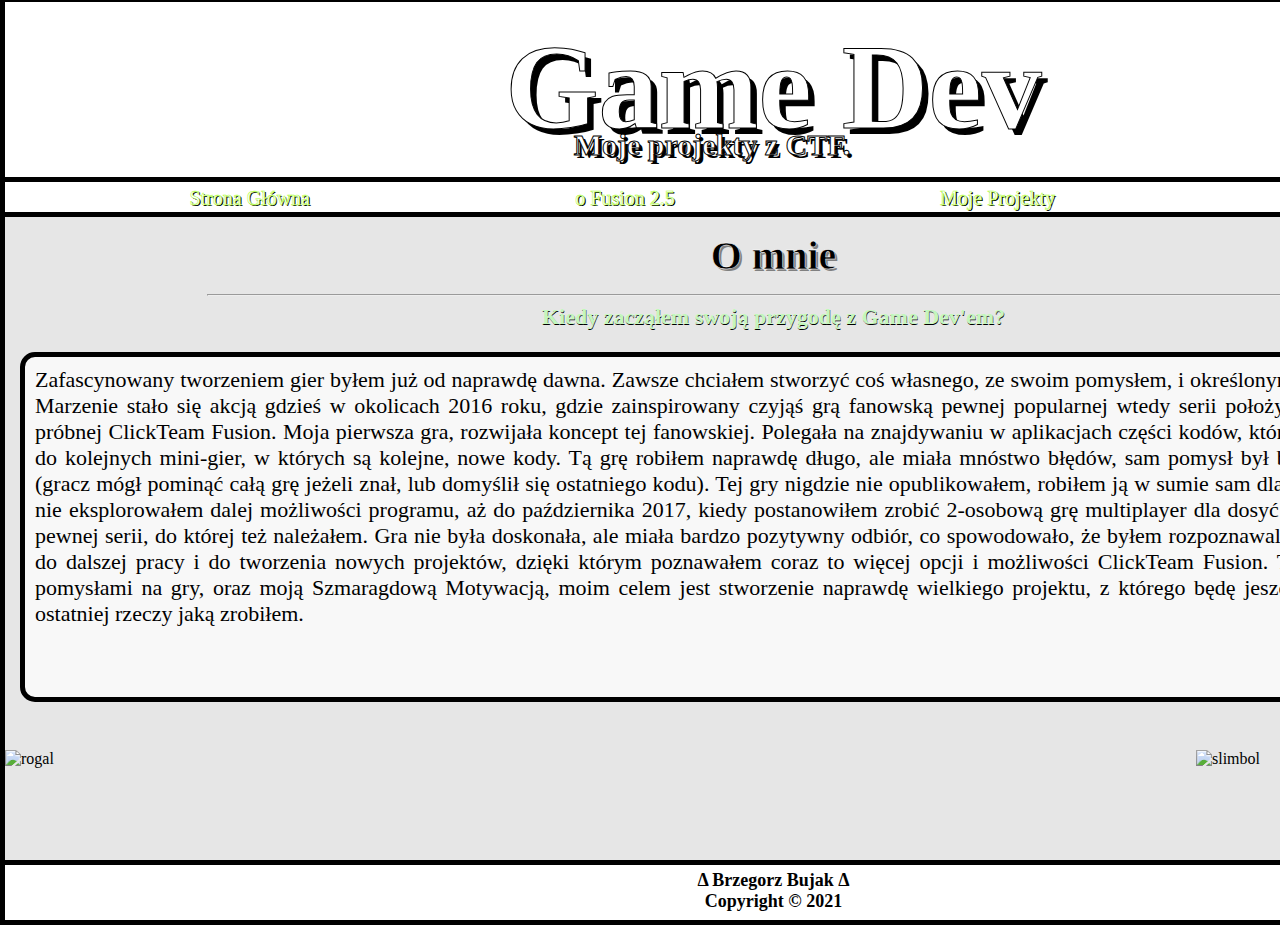
==== about.html @ ac0f4a3c "Add files via upload" ====
<!DOCTYPE html>
<html lang="PL">
<head>
    <meta charset="UTF-8">
    <title>Hobby | Game Dev</title>
    <link rel="stylesheet" href="style.css">
    <link rel="icon" href="obrazy/icon.png">
</head>
<body>
<div id="main">
    <img class="rightfloat" src="OBRAZY/slimbol.png" alt="slimbol">
    <img class="leftfloat" src="OBRAZY/rogal.png" alt="rogal">
    <div id="header">
        <h1 class="logo">Game Dev</h1>
        <h2 class="title"> Moje projekty z CTF.</h2>
    </div>
    <div id="navigation">
        <ol>
            <li><a href="index.html">Strona Główna</a></li>
            <li><a href="fusion.html">o Fusion 2.5</a></li>
            <li><a href="projekty.html" >Moje Projekty</a></li>
            <li><a href="about.html">O Mnie</a></li>
        </ol>
    </div>
    <div id="content">
        <h1 id="intro">O mnie</h1>
        <hr>
        <p id="subintro">Kiedy zacząłem swoją przygodę z Game Dev'em?</p> 
        <div id="textbox3">
        Zafascynowany tworzeniem gier byłem już od naprawdę dawna. Zawsze chciałem stworzyć coś własnego, ze swoim pomysłem,
        i określonym przeze mnie działaniem. Marzenie stało się akcją gdzieś w okolicach 2016 roku, gdzie zainspirowany czyjąś
        grą fanowską pewnej popularnej wtedy serii położyłem swoje ręce na wersji próbnej ClickTeam Fusion. Moja pierwsza gra, rozwijała
        koncept tej fanowskiej. Polegała na znajdywaniu w aplikacjach części kodów, które po wpisaniu dają dostęp do kolejnych mini-gier,
        w których są kolejne, nowe kody. Tą grę robiłem naprawdę długo, ale miała mnóstwo błędów, sam pomysł był bardzo prosty do obejścia,
        (gracz mógł pominąć całą grę jeżeli znał, lub domyślił się ostatniego kodu). Tej gry nigdzie nie opublikowałem, robiłem ją w sumie sam dla siebie.
        Po jej skończeniu, nie eksplorowałem dalej możliwości programu, aż do października 2017, kiedy postanowiłem zrobić 2-osobową grę multiplayer dla 
        dosyć dużej społeczności fanów pewnej serii, do której też należałem. Gra nie była doskonała, ale miała bardzo pozytywny odbiór, co spowodowało,
        że byłem rozpoznawalny, i motywowało mnie to do dalszej pracy i do tworzenia nowych projektów, dzięki którym poznawałem coraz to więcej
        opcji i możliwości ClickTeam Fusion. Teraz, z wieloma nowymi pomysłami na gry, oraz moją Szmaragdową Motywacją, moim celem jest stworzenie
        naprawdę wielkiego projektu, z którego będę jeszcze bardziej dumny, niż z ostatniej rzeczy jaką zrobiłem.
        </div>
    </div>
    <div id="footer">
        Δ Brzegorz Bujak Δ
        <p>Copyright © 2021</p>
    </div>

</div>
</body>
</html>
---- style.css ----
@font-face{
    font-family: "Memo";
    src: url("FONTY/Winter\ Memo.ttf");
}

@font-face{
    font-family: "Book";
    src: url(FONTY/BOOKOSI.TTF);
}

*{
    margin: 0;
    padding: 0;
}

body{
    background-image: url(OBRAZY/tlo.png);
}

#main{
    width:100%;
    height: 800px;
    border-top: 2px solid black;
}

#mainMP{
    width:100%;
    height: 1790px;
    border-top: 2px solid black;
}

#header{
    margin: 0 auto auto;
    width: 1537px;
    height: 175px;
    background-image: url(OBRAZY/banner.png);
    font-family: "memo";
    border-left: 5px solid black;
    border-right: 5px solid black;
    border-bottom: 5px solid black;
}

#navigation{
    margin: 0 auto auto;
    width: 1537px;
    height: 30px;
    background-image: url(OBRAZY/Nav.png);
    border-left: 5px solid black;
    border-right: 5px solid black;
    border-bottom: 3px solid black;
}

#content{
    margin: 0 auto auto;
    width: 1547px;
    height: 650px;
    box-sizing: border-box;
    font-family: "Book";
    font-size: 20px;
    padding: 15px;
    text-align: justify;
    background-color: rgba(214,214,214,0.6);
    border: 5px solid black;
    border-top: 2px solid black;
}

#contentMP{
    margin: 0 auto auto;
    width: 1547px;
    height: 1450px;
    box-sizing: border-box;
    font-family: "Book";
    font-size: 20px;
    padding: 15px;
    text-align: justify;
    background-color: rgba(214,214,214,0.6);
    border: 5px solid black;
    border-top: 2px solid black;
}


#textbox1{
    margin: 0 auto;
    width: 1510px;
    height: 160px;
    padding-left: 10px;
    padding-right: 10px;
    box-sizing: border-box;
    display:table-cell;
    text-align: center;
    vertical-align: middle;
    font-family: "Book";
    font-size: 22px;
    background-color: rgba(255,255,255,0.7);
    border: 5px solid black;
    border-radius: 15px 15px;
    background-repeat: no-repeat;
    animation: float_text 1.5s ease-in-out infinite;
}

#textbox2{
    margin: 0 auto;
    width: 700px;
    height: 475px;
    padding-left: 10px;
    padding-right: 10px;
    position: relative;
    bottom: 470px;
    box-sizing: border-box;
    display:table-cell;
    text-align: justify;
    vertical-align: middle;
    font-family: "Book";
    font-size: 22px;
    background-color: rgba(255,255,255,0.7);
    border: 5px solid black;
    border-radius: 15px 15px;
    background-repeat: no-repeat;
    animation: float_text 1.5s ease-in-out infinite;
}

#textbox3{
    margin: 0 auto;
    width: 1510px;
    height: 350px;
    padding-top: 10px;
    padding-left: 10px;
    padding-right: 10px;
    box-sizing: border-box;
    text-align: justify;
    font-family: "Book";
    font-size: 22px;
    background-color: rgba(255,255,255,0.7);
    border: 5px solid black;
    border-radius: 15px 15px;
    background-repeat: no-repeat;
    animation: float_text 1.5s ease-in-out infinite;
}

.GameTitle{
    font-family: "Memo";
    font-size: 60px;
    color: orange;
    -webkit-text-stroke: 2px black;
}

.GameTextBox{
    margin: 0 auto;
    margin-bottom: 50px;
    width: 1510px;
    height: 250px;
    padding-left: 10px;
    padding-right: 10px;
    box-sizing: border-box;
    background-color:rgba(255, 255, 255, 0.7);
    border: 5px solid black;
    border-radius: 15px 15px;
}

.GameTextBox2{
    margin: 0 auto;
    margin-bottom: 50px;
    width: 1510px;
    height: 290px;
    padding-left: 10px;
    padding-right: 10px;
    box-sizing: border-box;
    background-color:rgba(255, 255, 255, 0.7);
    border: 5px solid black;
    border-radius: 15px 15px;
}

.GameTextBox3{
    margin: 0 auto;
    margin-bottom: 50px;
    width: 1510px;
    height: 350px;
    padding-left: 10px;
    padding-right: 10px;
    box-sizing: border-box;
    background-color:rgba(255, 255, 255, 0.7);
    border: 5px solid black;
    border-radius: 15px 15px;
}

.GameTextBox:hover{
    animation: float_text 1.5s ease-in-out infinite;
} 

.GameTextBox2:hover{
    animation: float_text 1.5s ease-in-out infinite;
}

.GameTextBox3:hover{
    animation: float_text 1.5s ease-in-out infinite;
}

#video{
    width: 600px;
    height: 308px;
    margin: 0 auto;
    margin-top: 15px!important;
    background-color: white;
    border: 3px inset greenyellow;
 
}

#video2{
    width: 600px;
    height: 458px;
    position:relative;
    left:800px;
    top: 50px;
    text-align: center;
    font-weight: bold;
    font-size: 18px;
    -webkit-text-stroke: 0.2px white;
    margin-top: 15px!important;

 
}

#footer{
    margin: 0 auto;
    width: 1547px;
    height: 60px;
    background-image: url(OBRAZY/footer.png);
    border:5px solid black;
    border-top: 0px;
    box-sizing: border-box;
    padding-top: 5px;
    font-family: "Book";
    font-weight: bold;
    font-size: 18px;
    text-align: center;
    text-shadow: 2px 2px rgba(255,255,255,0.5);
}

.gamehr{
    position: relative;
    margin-bottom: -10px;
    bottom: 20px;
    right: 650px;
    width: 175px;
}

#shibeball{
    position:relative;
    width:325px;
    height:183px;
    left:1135px;
    bottom: 197px;
    background-color: white;
}

#shroob{
    position:relative;
    width:325px;
    height:183px;
    left:1135px;
    bottom: 197px;
    background-color: white;
}

#ctp{
    position:relative;
    width:325px;
    height:183px;
    left:1135px;
    bottom: 230px;
    background-color: white;
}

#battlerogale{
    position:relative;
    width:325px;
    height:183px;
    left:1135px;
    bottom: 240px;
    background-color: white;
}

#fusion25{
    border: 3px inset greenyellow;    
}

#intro{
    text-align: center;
    -webkit-text-stroke: 0.5px white;
    text-shadow: 2px 2px grey;
    font-weight: bold;
}
#subintro{
    margin-bottom: 1.5%;
    text-align: center;
    font-weight: bold;
    color: #c2f7ba;
    font-size: 22px;
    -webkit-text-stroke: 0.2px white;
    text-shadow: 0.5px 0.5px black;
}

a{
    font-family: "memo";
    font-size: 20px;
    -webkit-text-stroke: 0.5px rgb(171, 252, 49);
    text-shadow: 1.2px 1.2px black;
    text-decoration: none;
    padding-top: 5px;
    -webkit-transition: all 0.5s;
    -moz-transition: all 0.5s;
    -o-transition: all 0.5s;
}

a:link, a:visited {
    color: rgb(255, 255, 255);
    text-align: center;
    text-decoration: none;
    display: inline-block;
  }

  a:hover, a:active {
    padding-top: 2px;
    font-size: 22px;
    color: rgb(251, 255, 0);
    -webkit-text-stroke: 0.7px rgb(0, 0, 0);
}
} /* <- to nie jest błąd. */

ol{
    padding-top: 5px;
}
ol li{
    display: inline;
    list-style:none;
    padding-left: 12%;
    padding-right: 5%;
}

hr{
    margin: 0 auto;
    margin-top: 1%;
    margin-bottom: 0.5%;
    width:75%;
    background-color: black;
}


.active{
    width:325px;
    height:183px;
    border: 3px solid black;
}

.logo{
    padding-top: 3%;
    font-size: 120px;
    color: #ffffff;
    text-align: center;
    text-shadow: 6px 6px #000000;
    -webkit-text-stroke: 1px black;
    line-height: 80px;
}
.title{
    padding-left: 37%;
    font-size: 30px;
    color: #ffffff;
    text-align: left;
    text-shadow: 3px 3px #000000;
    -webkit-text-stroke: 1px black;
}

.rightfloat{
    position: absolute;
    float:right;
    top: 750px;
    right: 20px;
}

.leftfloat{
    position: absolute;
    float:left;
    top: 750px;
    left: 5px;
}

.rightfloat0{
    position: sticky;
    float:right;
    top: 750px;
    right: 20px;
}

.leftfloat0{
    position: sticky;
    float:left;
    top: 750px;
    left: 5px;
}

img:hover{
    animation: jump 0.5s ease-in 
}

@keyframes jump{
    0% {
        top: 750px;
    }
    30% {
        top: 700px;
    }
    50% {
        top: 750px;
    }
    70% {
        top: 740px;
    }
    80%{
        top: 750px;
    }
}
@keyframes float_text {
	0% {
		box-shadow: 0 5px 15px 0px rgba(0,0,0,0.6);
		transform: translatey(0px);
	}
	50% {
		box-shadow: 0 25px 15px 0px rgba(0,0,0,0.2);
		transform: translatey(-5px);
	}
	100% {
		box-shadow: 0 5px 15px 0px rgba(0,0,0,0.6);
		transform: translatey(0px);
	}
}
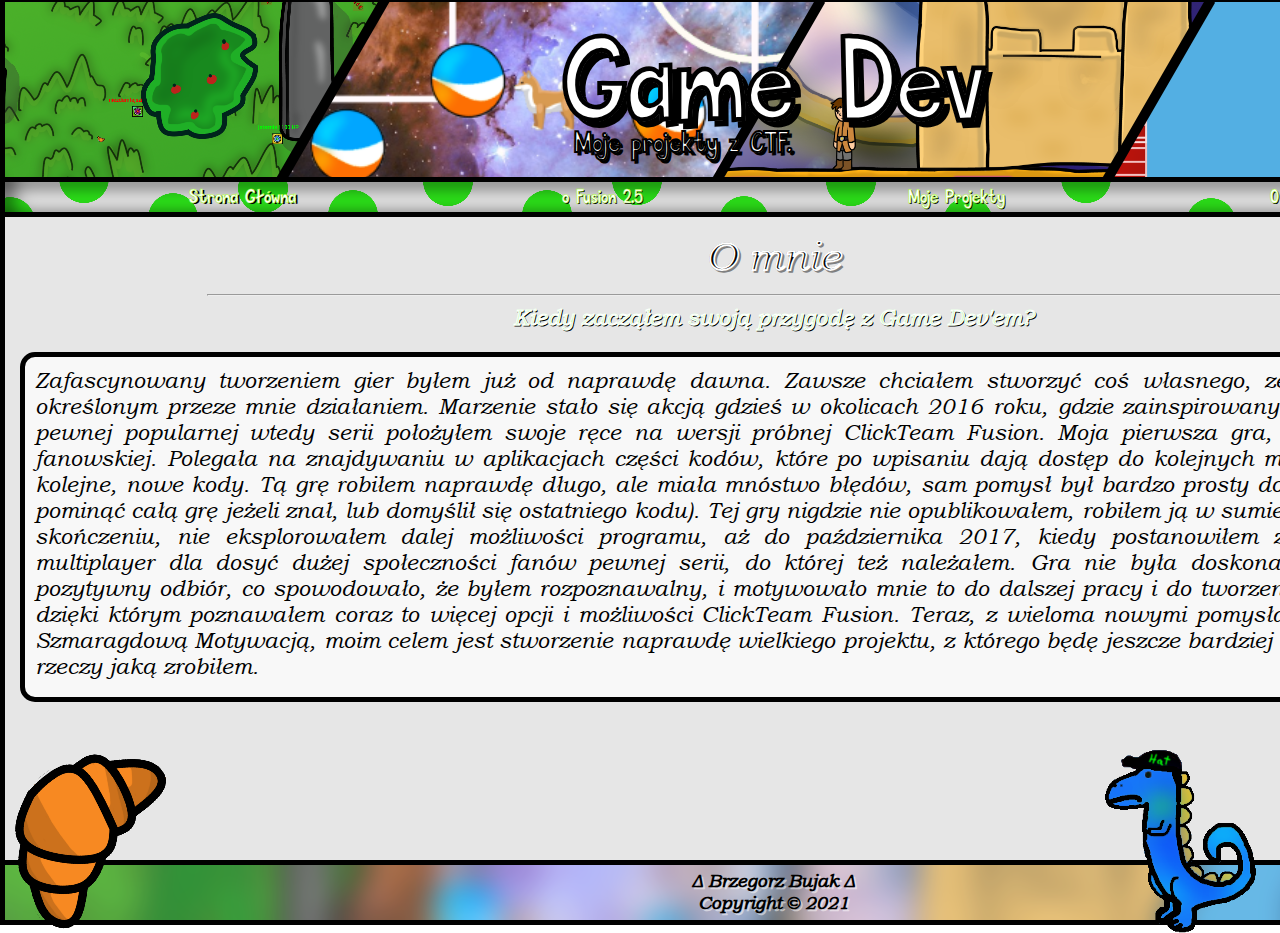
==== commit ca0a8613: "Update about.html" ====
--- a/about.html
+++ b/about.html
@@ -4,7 +4,7 @@
     <meta charset="UTF-8">
     <title>Hobby | Game Dev</title>
     <link rel="stylesheet" href="style.css">
-    <link rel="icon" href="obrazy/icon.png">
+    <link rel="shortcut icon" type="image/png" href="OBRAZY/icon.png?">
 </head>
 <body>
 <div id="main">
@@ -47,4 +47,4 @@
 
 </div>
 </body>
-</html>+</html>
--- a/style.css
+++ b/style.css
@@ -1,6 +1,6 @@
 @font-face{
     font-family: "Memo";
-    src: url("FONTY/Winter\ Memo.ttf");
+    src: url("FONTY/Wintermemo.ttf");
 }
 
 @font-face{
@@ -432,4 +432,4 @@
 		box-shadow: 0 5px 15px 0px rgba(0,0,0,0.6);
 		transform: translatey(0px);
 	}
-}+}
